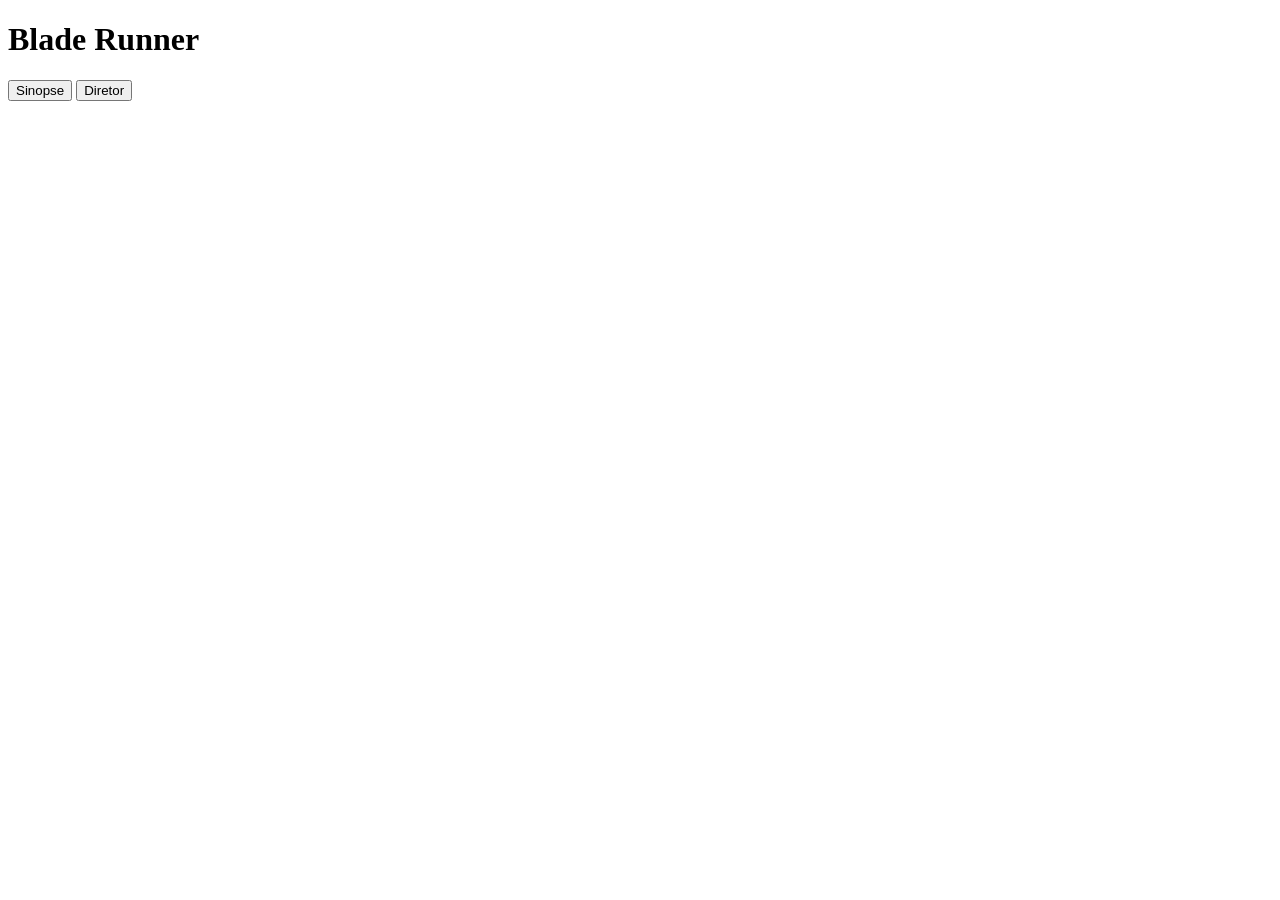
==== pages/blade.html @ 1c3fa363 "Adicionando html de Blade" ====
<!DOCTYPE html>
<html lang="en">
<head>
    <meta charset="UTF-8">
    <meta name="viewport" content="width=device-width, initial-scale=1.0">
    <title>Blade Runner</title>
    <link rel="stylesheet" href="blade/style/.css">
</head>
<body>
    <div class="container">
        <h1>Blade Runner</h1>
        </div>
        <div>
        <main>
            <footer>
                 <button id="btn-advice">Sinopse</button>
                 <button id="btn-advice">Diretor</button>
            </footer>
        </main>
    </div>

</body>
</html>
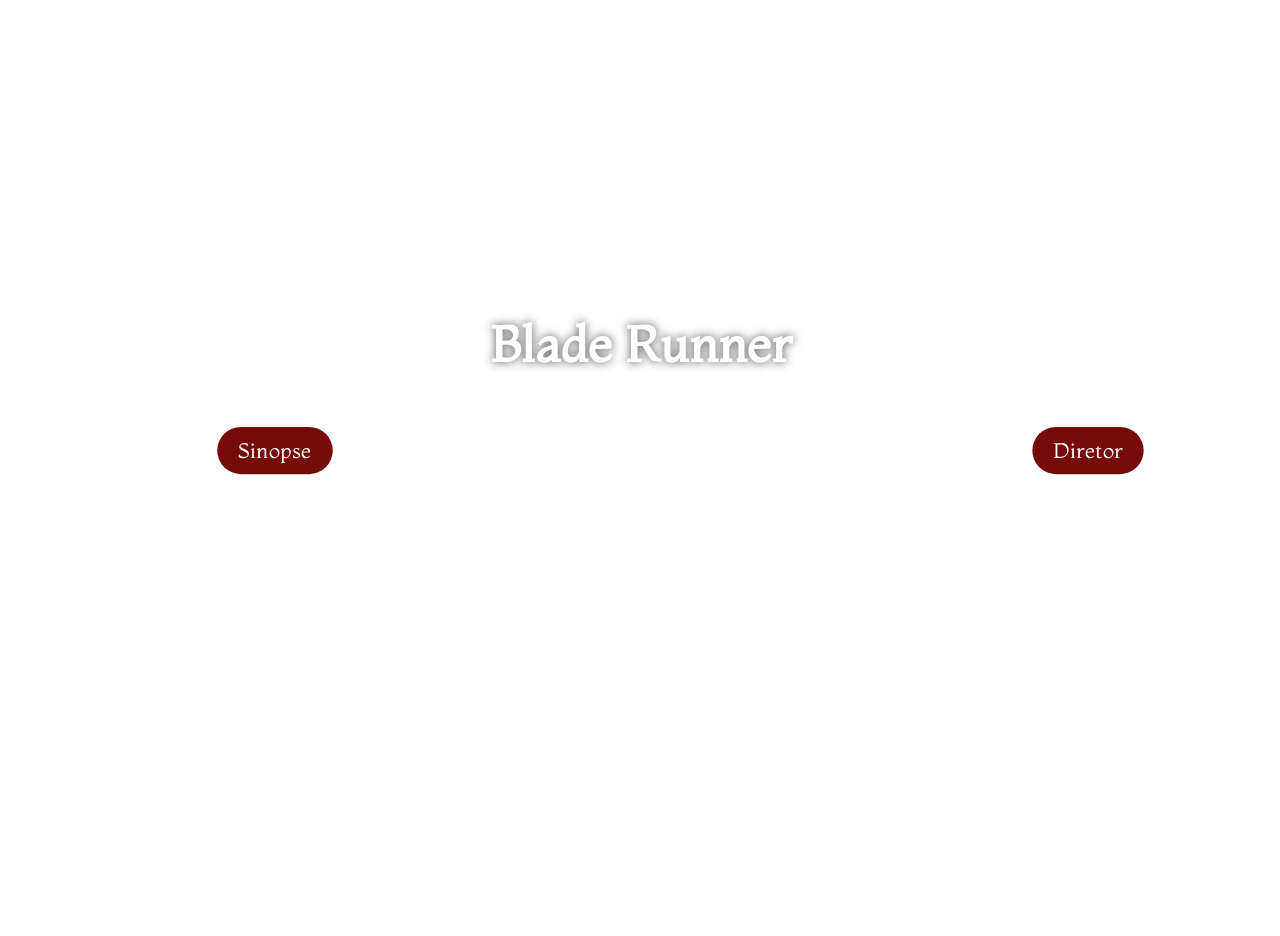
==== commit cf8ebdad: "Modal Blade completo" ====
--- a/pages/blade.html
+++ b/pages/blade.html
@@ -1,23 +1,41 @@
 <!DOCTYPE html>
-<html lang="en">
+<html lang="pt-br">
 <head>
     <meta charset="UTF-8">
     <meta name="viewport" content="width=device-width, initial-scale=1.0">
     <title>Blade Runner</title>
-    <link rel="stylesheet" href="blade/style/.css">
+    <link rel="stylesheet" href="/style/blade.css">
+    <script src="/pages/blade.js" defer></script>
 </head>
 <body>
     <div class="container">
         <h1>Blade Runner</h1>
-        </div>
-        <div>
+    </div>
+    
+    <div>
         <main>
             <footer>
-                 <button id="btn-advice">Sinopse</button>
-                 <button id="btn-advice">Diretor</button>
+                <button id="btn-sinopse">Sinopse</button>
+                <button id="btn-diretor">Diretor</button>
             </footer>
         </main>
     </div>
 
+    <div id="modal-sinopse" class="modal">
+        <div class="modal-content modal-cyberpunk">
+            <h2>Sinopse</h2>
+            <p>No século 21, uma corporação desenvolve clones humanos chamados Replicantes para trabalho escravo no espaço. Quando um grupo de fugitivos escapa para Los Angeles, o caçador de recompensas Rick Deckard é encarregado de eliminá-los.</p>
+            <button class="close-btn" id="close-sinopse">// FECHAR</button>
+        </div>
+    </div>
+
+    <div id="modal-diretor" class="modal">
+        <div class="modal-content modal-cyberpunk">
+            <h2>Ridley Scott</h2>
+            <p>Lançado em 1982 e dirigido por Ridley Scott, 'Blade Runner' tornou-se uma das obras neo-noir e cyberpunk mais cultuadas de todos os tempos, definindo o visual de um futuro distópico no cinema.</p>
+            <button class="close-btn" id="close-diretor">// FECHAR</button>
+        </div>
+    </div>
+
 </body>
 </html>
--- a/style/blade.css
+++ b/style/blade.css
@@ -0,0 +1,146 @@
+@import url('https://fonts.googleapis.com/css2?family=Audiowide&display=swap');
+ @import url('https://fonts.googleapis.com/css2?family=Montaga&display=swap');
+body {  
+     margin: 10;
+    padding: 10px;
+    min-height: 100vh;
+    display: flex;
+    flex-direction: column;
+   background-image: url("https://i.pinimg.com/originals/7d/0e/10/7d0e10030b99ba593cb648bd3e81de65.gif"); 
+    background-size: cover;
+    background-position: center;
+    background-repeat: no-repeat;
+    align-items: center;
+    
+}
+
+  .container{
+    flex: 1;
+    display: flex;
+    justify-content:center;
+    align-items: flex-end;
+    
+  }
+
+
+
+
+h1 {    
+   
+    color: rgb(255, 255, 255);    
+    font-size: 50px;    
+    font-family: "Montaga", serif;  
+    text-shadow: 0 0 10px rgba(46, 41, 36, 0.81);
+    
+}
+
+footer {    
+
+    padding: 10px 20px;
+    flex-direction:row;
+    display: flex;
+     width: 100%;
+    height: 490px;
+    display: flex;
+    justify-content: right;
+    align-items: flex-start ;
+    gap: 685px;   
+    border-radius: 5px;
+   
+}
+
+footer button {    
+    align-items: center;
+    margin: 10px;
+     padding: 10px 20px;
+    border:none;
+    border-radius: 150px;
+    background-color: rgb(0, 0, 0);
+    color: #8a888f;
+    font-size: 20px;
+    cursor: pointer;
+    transition: 0.3s;
+    font-family: "Montaga", serif; 
+    }
+
+footer button {
+    background-color: #780909;
+    color: #ffffff;
+    transform: scale(1.05);
+    
+}
+
+.modal {
+    display: none !important; 
+    position: fixed; 
+    top: 0;
+    left: 0;
+    width: 100vw; 
+    height: 100vh; 
+    background-color: rgba(5, 2, 12, 0.85); 
+    z-index: 9999;
+}
+
+.modal.active {
+    display: flex !important;
+    justify-content: flex-end; 
+    align-items: center;     
+}
+
+.modal-content.modal-cyberpunk {
+    margin-right: 20px;
+    width: 90%;
+    max-width: 420px;
+    background-color: #0b0612;
+    border-left: 3px solid #ff0055;
+    border-right: 3px solid #00f0ff;
+    padding: 35px 30px;
+    box-shadow: 0 0 25px rgba(255, 0, 85, 0.4);
+    position: relative;
+    
+    clip-path: polygon(
+        0 25px, 25px 0, 
+        100% 0, 100% calc(100% - 25px), 
+        calc(100% - 25px) 100%, 0 100%
+    );
+}
+
+.modal-cyberpunk h2 {
+    margin-top: 0;
+    font-size: 28px;
+    color: #00f0ff;
+    font-family: Impact, sans-serif;
+    text-transform: uppercase;
+    letter-spacing: 2px;
+    border-bottom: 1px solid #ff0055;
+    padding-bottom: 8px;
+}
+
+.modal-cyberpunk p {
+    color: #e5d4ed;
+    line-height: 1.6;
+    font-size: 15px;
+    font-family: 'Trebuchet MS', sans-serif;
+    margin: 20px 0;
+}
+
+
+.close-btn {
+    background-color: #ff0055;
+    color: #ffffff;
+    border: none;
+    padding: 10px 20px;
+    font-family: 'Trebuchet MS', sans-serif;
+    font-weight: bold;
+    font-size: 13px;
+    letter-spacing: 1px;
+    cursor: pointer;
+    transition: all 0.3s ease;
+    box-shadow: 0 0 10px rgba(255, 0, 85, 0.6);
+}
+
+.close-btn:hover {
+    background-color: #00f0ff;
+    color: #000000;
+    box-shadow: 0 0 15px #00f0ff;
+}
